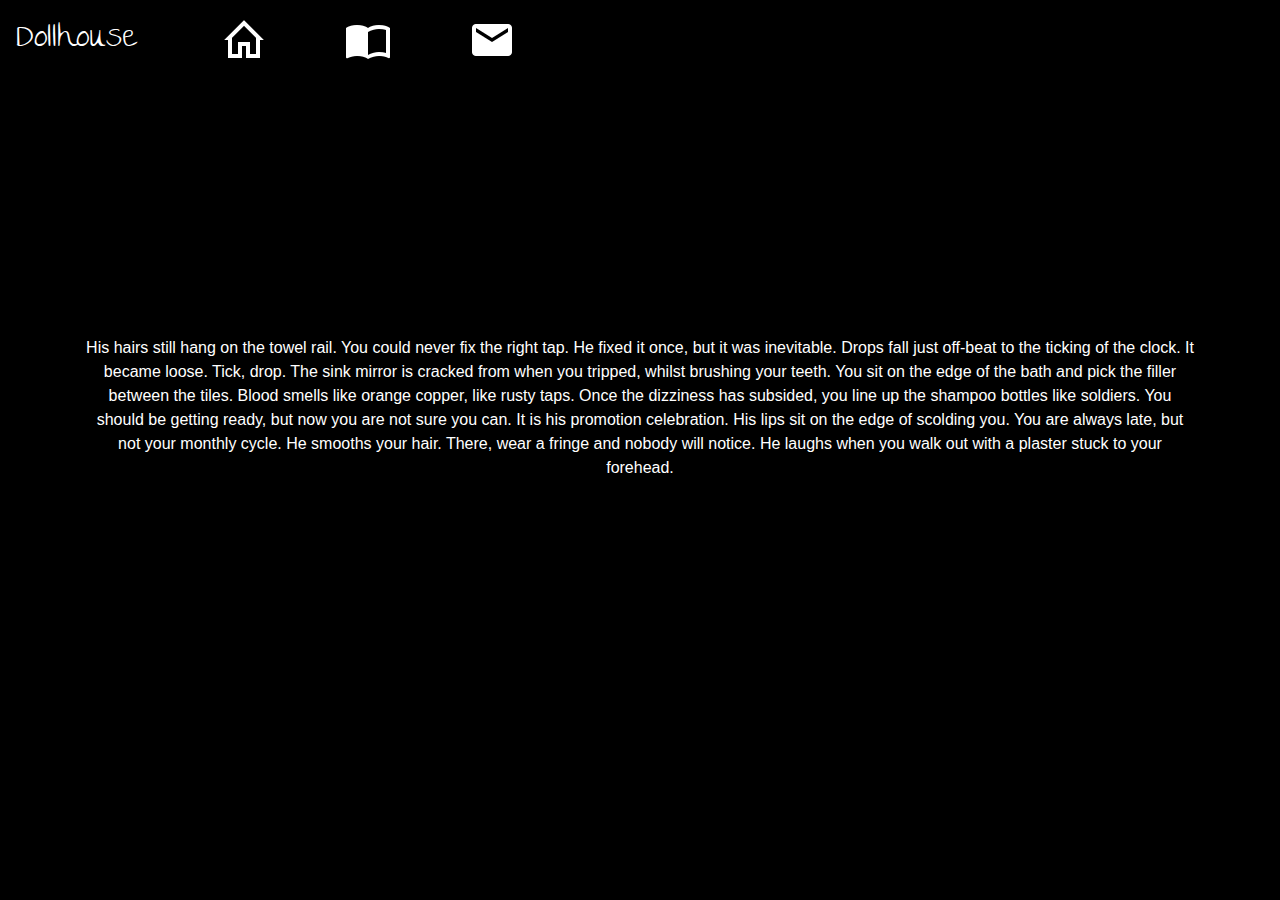
==== bathroom.html @ f2e013d1 "Added navigation bar with icons. Connected all hyperlinks." ====
<!doctype html>
<html lang="en">
  <head>
    <!-- Required meta tags -->
    <meta charset="utf-8">
    <meta name="viewport" content="width=device-width, initial-scale=1, shrink-to-fit=no">

    <!-- Bootstrap CSS -->
    <link href="https://fonts.googleapis.com/css?family=The+Girl+Next+Door" rel="stylesheet">
    <link rel="stylesheet" href="https://maxcdn.bootstrapcdn.com/bootstrap/4.0.0/css/bootstrap.min.css" integrity="sha384-Gn5384xqQ1aoWXA+058RXPxPg6fy4IWvTNh0E263XmFcJlSAwiGgFAW/dAiS6JXm" crossorigin="anonymous">
    <link rel="stylesheet" href="css/main.css">

    <title>Dollhouse</title>
  </head>
  <body>
    <header>
      <!--<h1>Dollhouse</h1>
      <ul>
      <li><a href="#">Story</a></li>
      <li><a href="#"> Contact</a></li>
    </ul>-->
      <nav class="navbar navbar-expand-lg navbar-inverse">
<a class="navbar-brand" href="#">Dollhouse</a>
<button class="navbar-toggler" type="button" data-toggle="collapse" data-target="#navbarNav" aria-controls="navbarNav" aria-expanded="false" aria-label="Toggle navigation">
  <span class="navbar-toggler-icon"></span>
</button>
<div class="collapse navbar-collapse" id="navbarNav">
  <ul class="navbar-nav">
    <li class="nav-item active">
      <a class="nav-link" href="#"><img src="assets/home-outline2.png" > <span class="sr-only">(current)</span></a>
    </li>
    <li class="nav-item">
      <a class="nav-link" href="mainstory.html"><img src="assets/book-open-variant.png" ></a>
    </li>
    <li class="nav-item">
      <a class="nav-link" href="#"><img src="assets/email.png" ></a>
    </li>
    </ul>
</div>
</nav>
    </header>
  <div

   <div id= "wardrobe" class="container" >
     <p>His hairs still hang on the towel rail.
You could never fix the right tap. He fixed it once, but it was inevitable. Drops fall just off-beat to the ticking of the clock. It became loose.
Tick, drop.
The sink mirror is cracked from when you tripped, whilst brushing your teeth. You sit on the edge of the bath and pick the filler between the tiles. Blood smells like orange copper, like rusty taps.
Once the dizziness has subsided, you line up the shampoo bottles like soldiers. You should be getting ready, but now you are not sure you can. It is his promotion celebration. His lips sit on the edge of scolding you. You are always late, but not your monthly cycle. He smooths your hair. There, wear a fringe and nobody will notice.
He laughs when you walk out with a plaster stuck to your forehead.
 </p>
</div>
---- css/main.css ----
h1, p, ul, li, h2
{
  text-align: center;

}

.container {
  margin:0 auto;
}


header {
     text-align: center;
     background-color: black;
     background-size: cover;
     color: black;
   }
   body {
     background-color: black !important;
   }
   a {
     color: white;
   }
   h1 {
     font-size: 70px;
     color: white;
     font-family: 'The Girl Next Door', cursive;
     padding: 10px;


   }
.container a {
  color: #3366ff;
}
   .container  {
     color: white ;
     margin-top: 20%;
     margin-bottom: 20%;
   }

.text-center {
  margin-top: 20%;
  margin-bottom: 20%;

}

.container img {
  width: 48px;
  height: 48px;
}
   }
   ul {
     padding: 10px;
     background: rgba(0,0,0,0.5);
   }
   li {
     display: block;
     padding: 0px 10px 0px 10px;
   }
   article {
     max-width: 500px;
     padding: 20px;
     margin: 0 auto;
   }

   .navbar-brand {
     font-family: 'The Girl Next Door', cursive;
     font-size: 32px;
   }
.navbar-nav .nav-item {
  padding: 0px 0px 0px 60px;
}
  li .nav-item .active {
    border: 2px solid red;
    border-radius: 25px;
   }

   @media (max-width: 500px) {
     h1 {
       font-size: 36px;
     }
     li{
       display:block;
       padding: 5px;
     }
     .container {
       background-color: black;

     }
     ul{

     padding:10px;
     background:black;
     }

     li{
       display:inline;
       padding:0px 10px 0px 10px;
     }
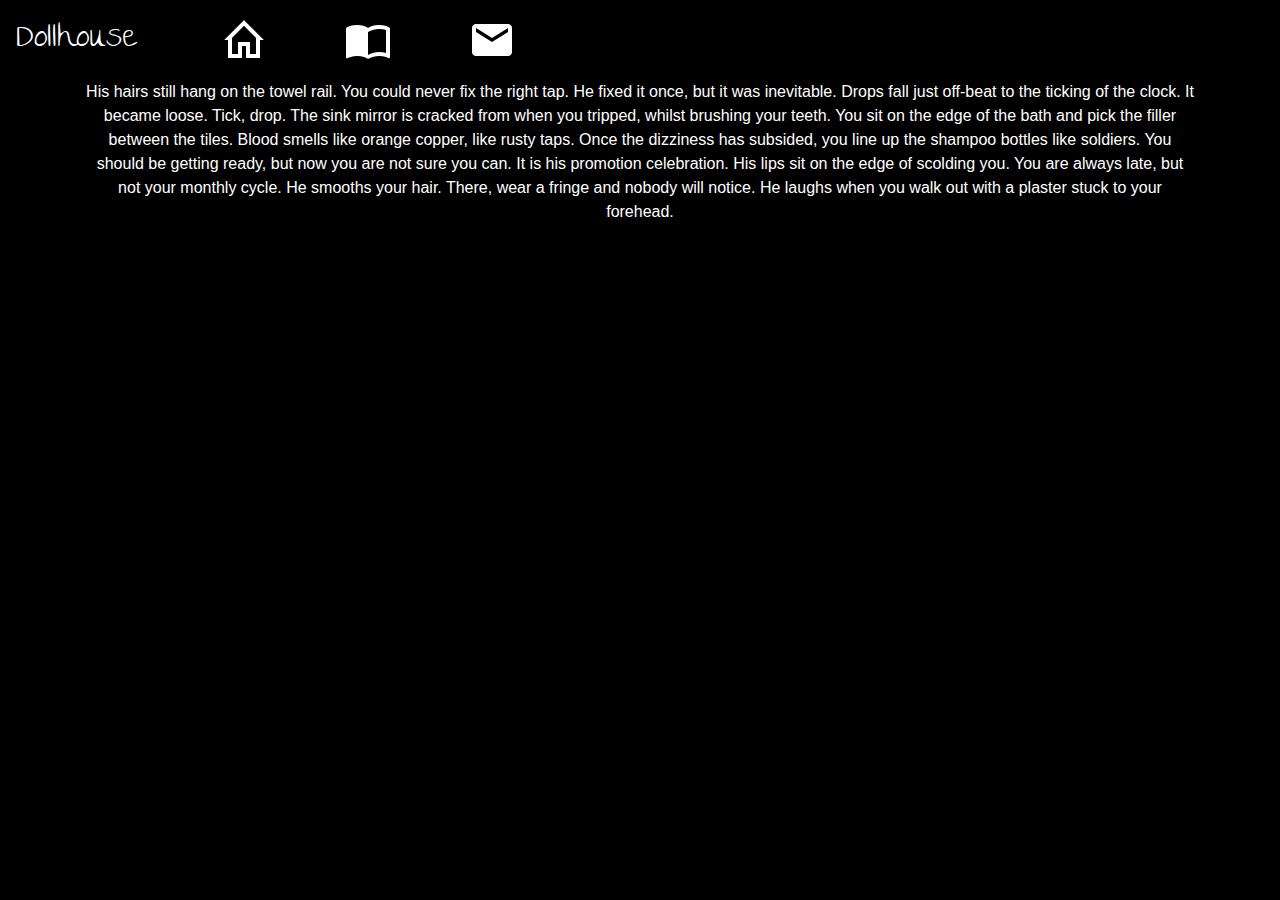
==== commit 366aa29b: "Linked home-outline2.png icon to homepage.html (the About page)." ====
--- a/bathroom.html
+++ b/bathroom.html
@@ -27,13 +27,13 @@
 <div class="collapse navbar-collapse" id="navbarNav">
   <ul class="navbar-nav">
     <li class="nav-item active">
-      <a class="nav-link" href="#"><img src="assets/home-outline2.png" > <span class="sr-only">(current)</span></a>
+      <a class="nav-link" href="homepage.html"><img src="assets/home-outline2.png" > <span class="sr-only">(current)</span></a>
     </li>
     <li class="nav-item">
       <a class="nav-link" href="mainstory.html"><img src="assets/book-open-variant.png" ></a>
     </li>
     <li class="nav-item">
-      <a class="nav-link" href="#"><img src="assets/email.png" ></a>
+      <a class="nav-link" href="contact.html"><img src="assets/email.png" ></a>
     </li>
     </ul>
 </div>
@@ -50,3 +50,19 @@
 He laughs when you walk out with a plaster stuck to your forehead.
  </p>
 </div>
+</body>
+<footer>
+  <div class="navbar navbar-fixed-bottom">
+    <ul class="navbar-nav">
+      <li class="nav-item active">
+        <a class="fa fa-facebook" href="#" > </a>
+      </li>
+      <li class="nav-item">
+        <a class="fa fa-twitter" href="mainstory.html"></a>
+      </li>
+      <li class="nav-item">
+        <a class="fa fa-linkedin" href="#"></a>
+      </li>
+      </ul>
+  </div>
+</footer>
--- a/css/main.css
+++ b/css/main.css
@@ -27,15 +27,23 @@
      font-family: 'The Girl Next Door', cursive;
      padding: 10px;
 
+   }
+
+   #heading {
+     margin-top: 30px;
+
 
    }
+
+
+
 .container a {
   color: #3366ff;
 }
    .container  {
      color: white ;
-     margin-top: 20%;
-     margin-bottom: 20%;
+     margin-top: 10%;
+     margin-bottom: 10%;
    }
 
 .text-center {
@@ -73,8 +81,22 @@
   li .nav-item .active {
     border: 2px solid red;
     border-radius: 25px;
+}
+/* Need to fix this as there is code repetition*/
+
+
+   #wardrobe {
+     margin-top: 0%;
+
    }
+   #diningroom {
+     margin-top: -16%;
+   }
+   #bedroom {
+     margin-top: -16%;
 
+   }
+/*
    @media (max-width: 500px) {
      h1 {
        font-size: 36px;
@@ -97,3 +119,30 @@
        display:inline;
        padding:0px 10px 0px 10px;
      }
+*/
+.fa {
+    padding: 20px;
+    font-size: 30px;
+    width: 50px;
+    text-align: center;
+    text-decoration: none;
+}
+
+/* Add a hover effect if you want */
+.fa:hover {
+    opacity: 0.7;
+}
+
+/* Set a specific color for each brand */
+
+/* Facebook */
+.fa-facebook {
+    background: black;
+    color: white;
+}
+
+/* Twitter */
+.fa-twitter {
+    background: black;
+    color: white;
+}
